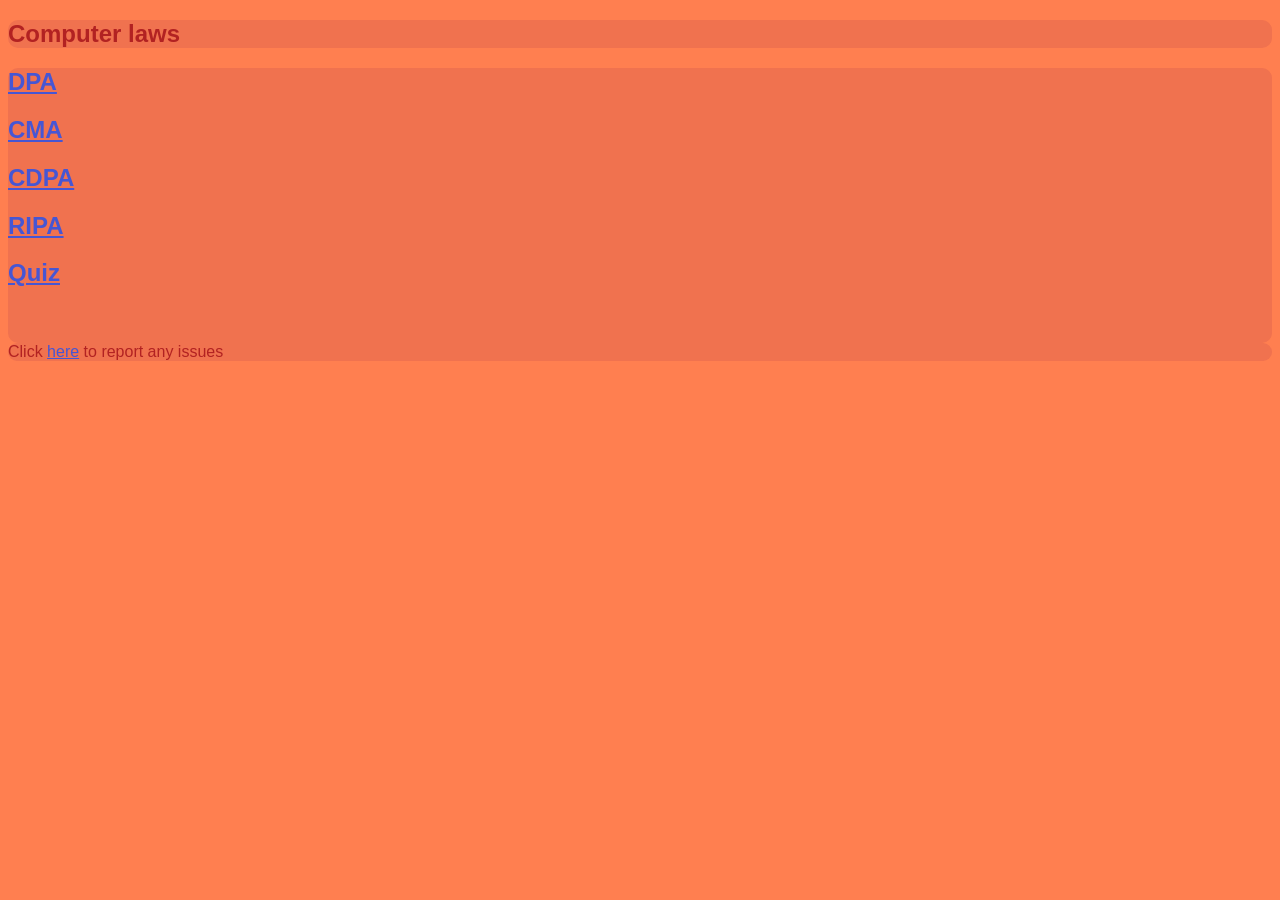
==== index.html @ 2496b29e "." ====
<!DOCTYPE html>
<html lang="en">
<head>
  <meta charset="UTF-8">
  <title>LinkPage</title>
  <link rel="stylesheet" href="style.css">
  <script src="script.js"></script>
</head>
<body id="body">
<section>
<h1>Computer laws</h1>
</section>
<section>
<a class="link" target="_blank" href="DPA.html"><h2>DPA</h2></a>
<a class="link" target="_blank" href="CMA.html"><h2>CMA</h2></a>
<a class="link" target="_blank" href="CDPA.html"><h2>CDPA</h2></a>
<a class="link" target="_blank" href="RIPA.html"><h2>RIPA</h2></a> 
<a class="link" target="_blank" href="LawQuiz.html"><h2>Quiz</h2></a>
<a class="link" target="_blank" href=""><h2></h2></a>
<br></br>
</section>
<section
<p>Click <a class="link" target="_blank" href="https://github.com/19136720/Laws/issues">here</a> to report any issues</p>
</section>
</body>
---- style.css ----
body{
    color:firebrick;
    font-family:Verdana, Geneva, Tahoma, sans-serif;
    background-color: coral;
}
#high-feedback{
    color: rgb(99, 133, 20);
}
#medium-feedback{
    color: rgb(255, 174, 0);
}
#low-feedback{
    color: rgb(241, 9, 9);
}
#thank-you-img{
    border-radius: 10px;
}
.link{
    color: rgb(70, 86, 212);
}
input[type="radio"]{
    color: coral;
    accent-color: firebrick;
}
select,button{
    background-color: firebrick;
    color: coral;
}
section{
    border-radius: 10px;
    background-color: rgb(240, 114, 79);
}
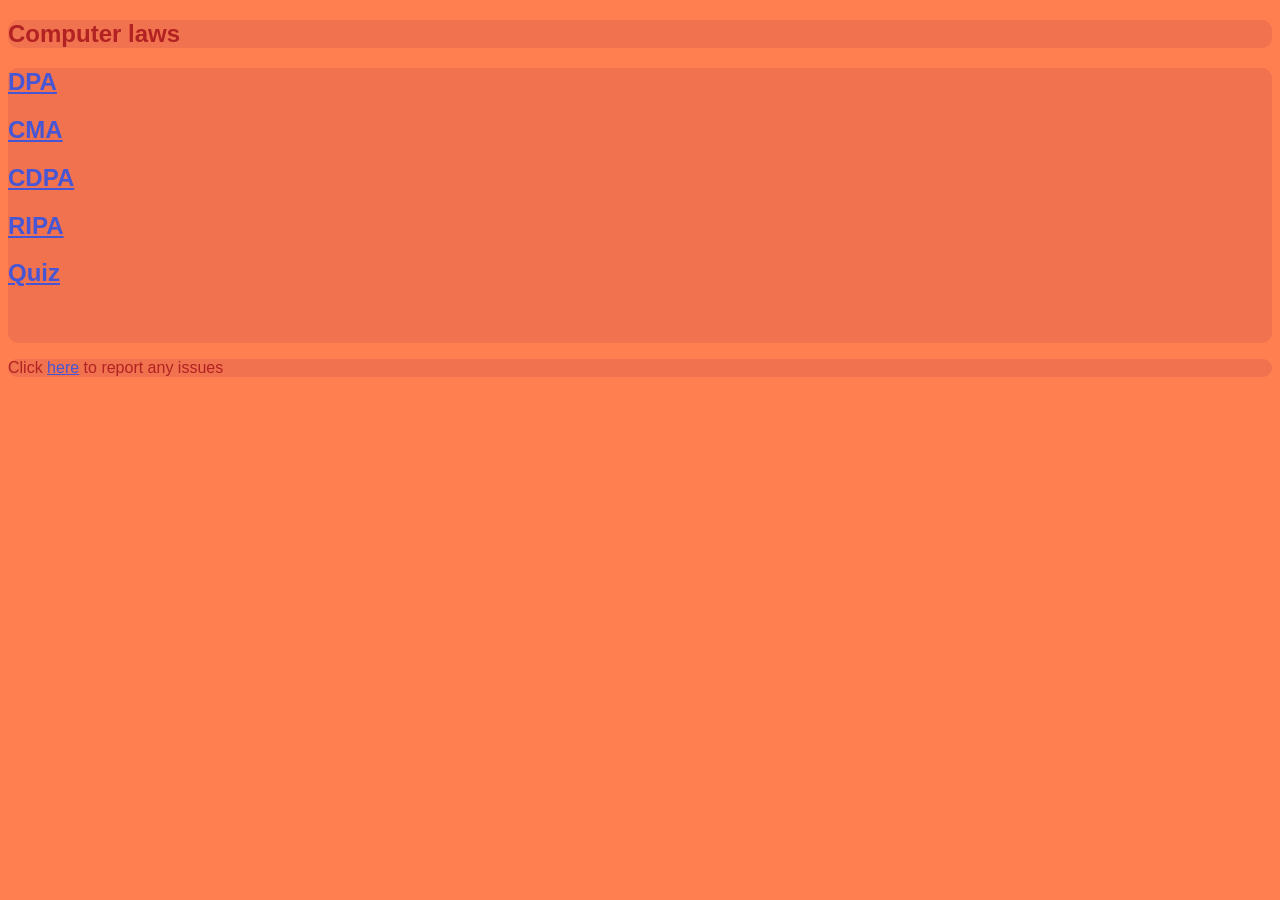
==== commit f762dedc: "fghxfgh" ====
--- a/index.html
+++ b/index.html
@@ -19,7 +19,7 @@
 <a class="link" target="_blank" href=""><h2></h2></a>
 <br></br>
 </section>
-<section
+<section>
 <p>Click <a class="link" target="_blank" href="https://github.com/19136720/Laws/issues">here</a> to report any issues</p>
 </section>
 </body>
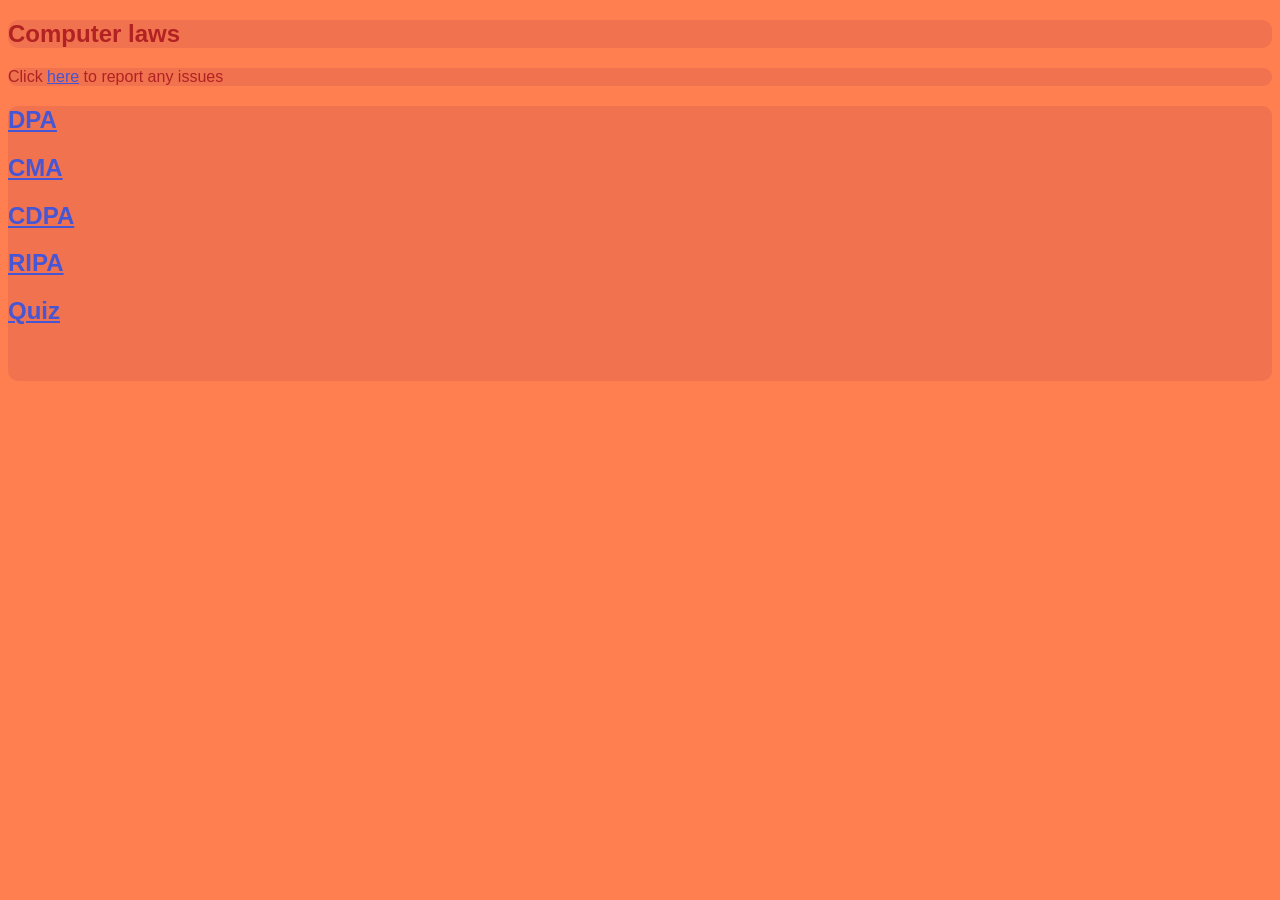
==== commit c5b2ea00: "xhxrtfbh" ====
--- a/index.html
+++ b/index.html
@@ -11,6 +11,9 @@
 <h1>Computer laws</h1>
 </section>
 <section>
+<p>Click <a class="link" target="_blank" href="https://github.com/19136720/Laws/issues">here</a> to report any issues</p>
+</section>
+<section>
 <a class="link" target="_blank" href="DPA.html"><h2>DPA</h2></a>
 <a class="link" target="_blank" href="CMA.html"><h2>CMA</h2></a>
 <a class="link" target="_blank" href="CDPA.html"><h2>CDPA</h2></a>
@@ -19,7 +22,4 @@
 <a class="link" target="_blank" href=""><h2></h2></a>
 <br></br>
 </section>
-<section>
-<p>Click <a class="link" target="_blank" href="https://github.com/19136720/Laws/issues">here</a> to report any issues</p>
-</section>
 </body>
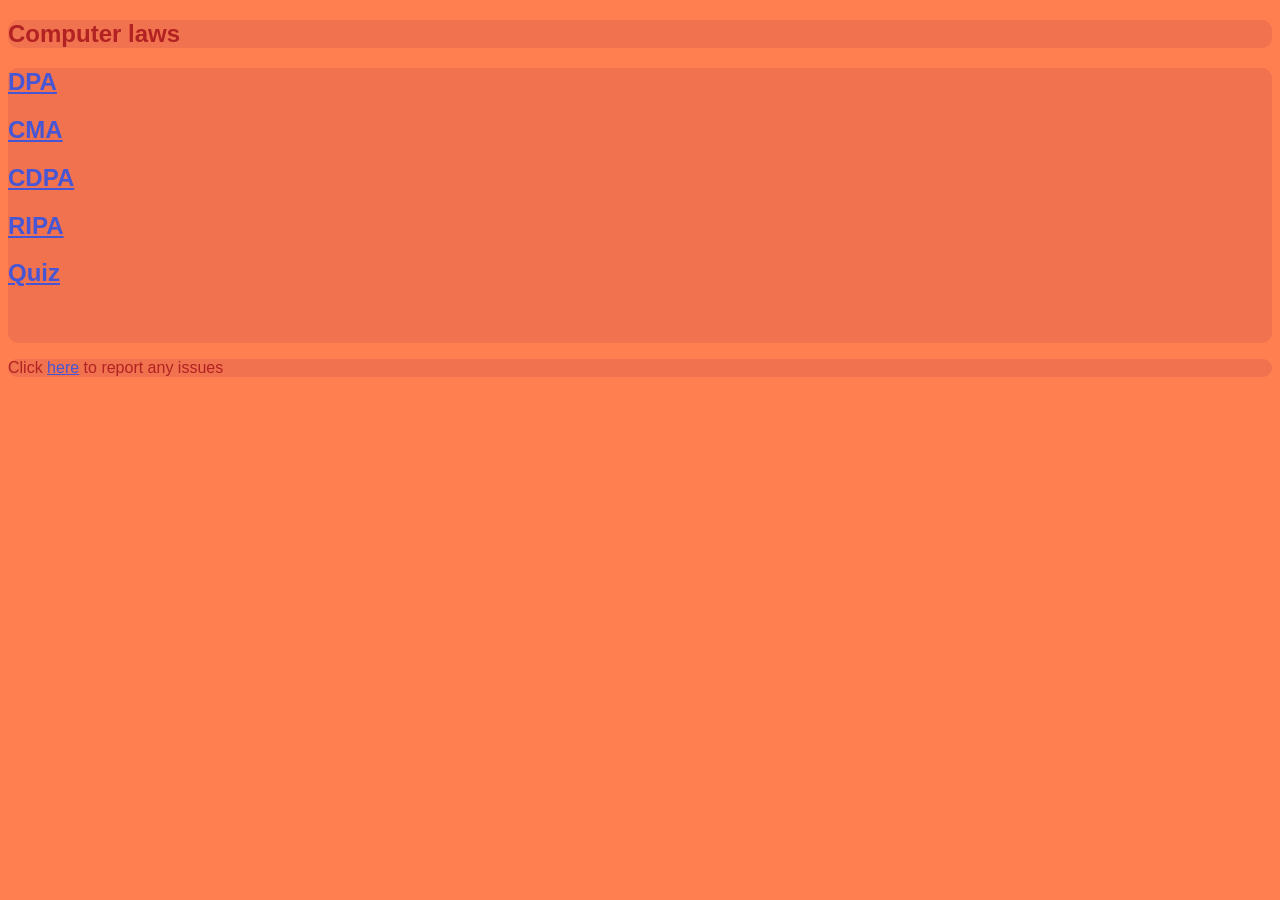
==== commit de2cbd2b: "xtfjtnxdfbz" ====
--- a/index.html
+++ b/index.html
@@ -11,9 +11,6 @@
 <h1>Computer laws</h1>
 </section>
 <section>
-<p>Click <a class="link" target="_blank" href="https://github.com/19136720/Laws/issues">here</a> to report any issues</p>
-</section>
-<section>
 <a class="link" target="_blank" href="DPA.html"><h2>DPA</h2></a>
 <a class="link" target="_blank" href="CMA.html"><h2>CMA</h2></a>
 <a class="link" target="_blank" href="CDPA.html"><h2>CDPA</h2></a>
@@ -22,4 +19,7 @@
 <a class="link" target="_blank" href=""><h2></h2></a>
 <br></br>
 </section>
+<section>
+<p>Click <a class="link" target="_blank" href="https://github.com/19136720/Laws/issues">here</a> to report any issues</p>
+</section>
 </body>
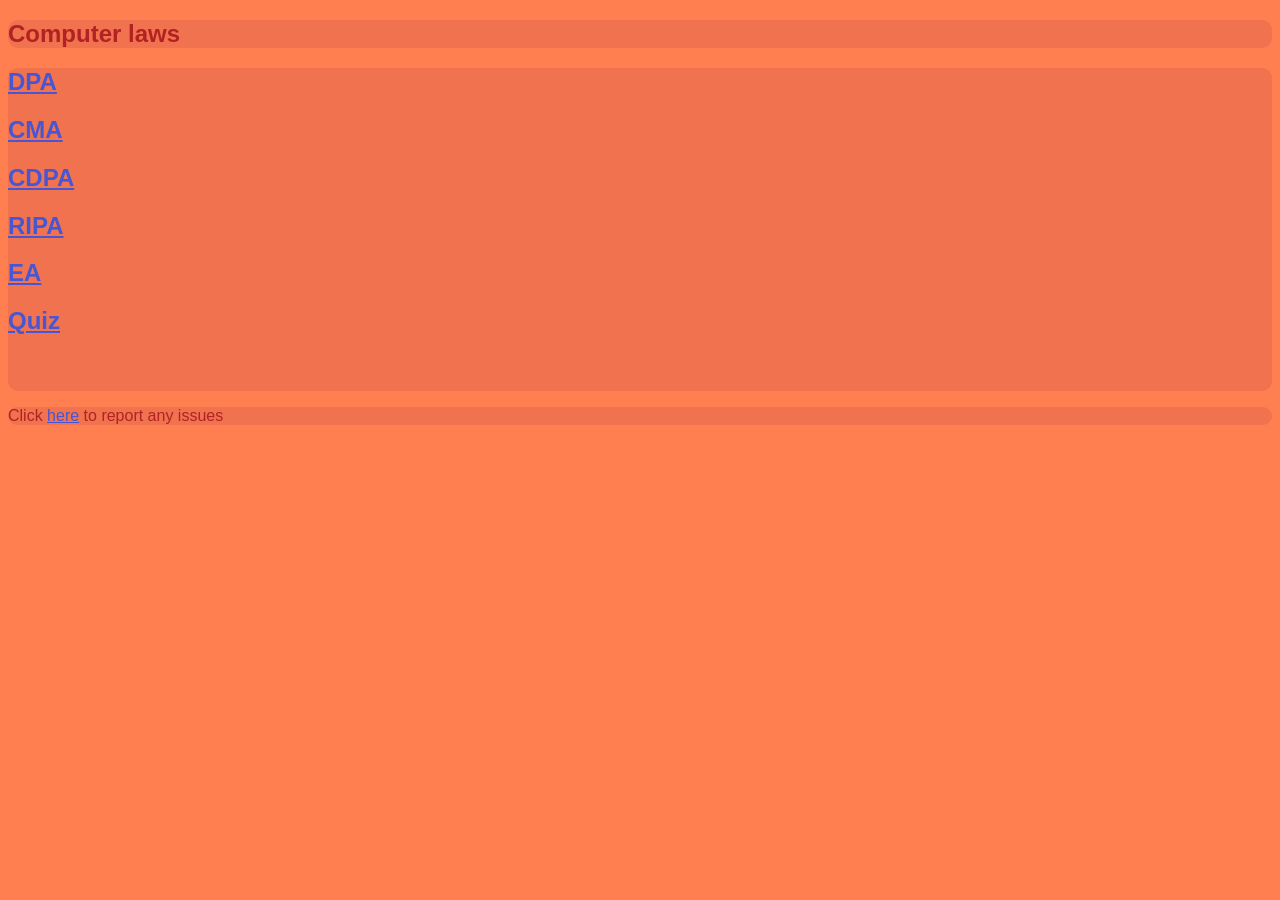
==== commit 5efcecea: "DZHXGHXH" ====
--- a/index.html
+++ b/index.html
@@ -14,7 +14,8 @@
 <a class="link" target="_blank" href="DPA.html"><h2>DPA</h2></a>
 <a class="link" target="_blank" href="CMA.html"><h2>CMA</h2></a>
 <a class="link" target="_blank" href="CDPA.html"><h2>CDPA</h2></a>
-<a class="link" target="_blank" href="RIPA.html"><h2>RIPA</h2></a> 
+<a class="link" target="_blank" href="RIPA.html"><h2>RIPA</h2></a>
+<a class="link" target="_blank" href="EA.html"><h2>EA</h2></a>  
 <a class="link" target="_blank" href="LawQuiz.html"><h2>Quiz</h2></a>
 <a class="link" target="_blank" href=""><h2></h2></a>
 <br></br>
@@ -22,4 +23,5 @@
 <section>
 <p>Click <a class="link" target="_blank" href="https://github.com/19136720/Laws/issues">here</a> to report any issues</p>
 </section>
-</body>+</body>
+</html>
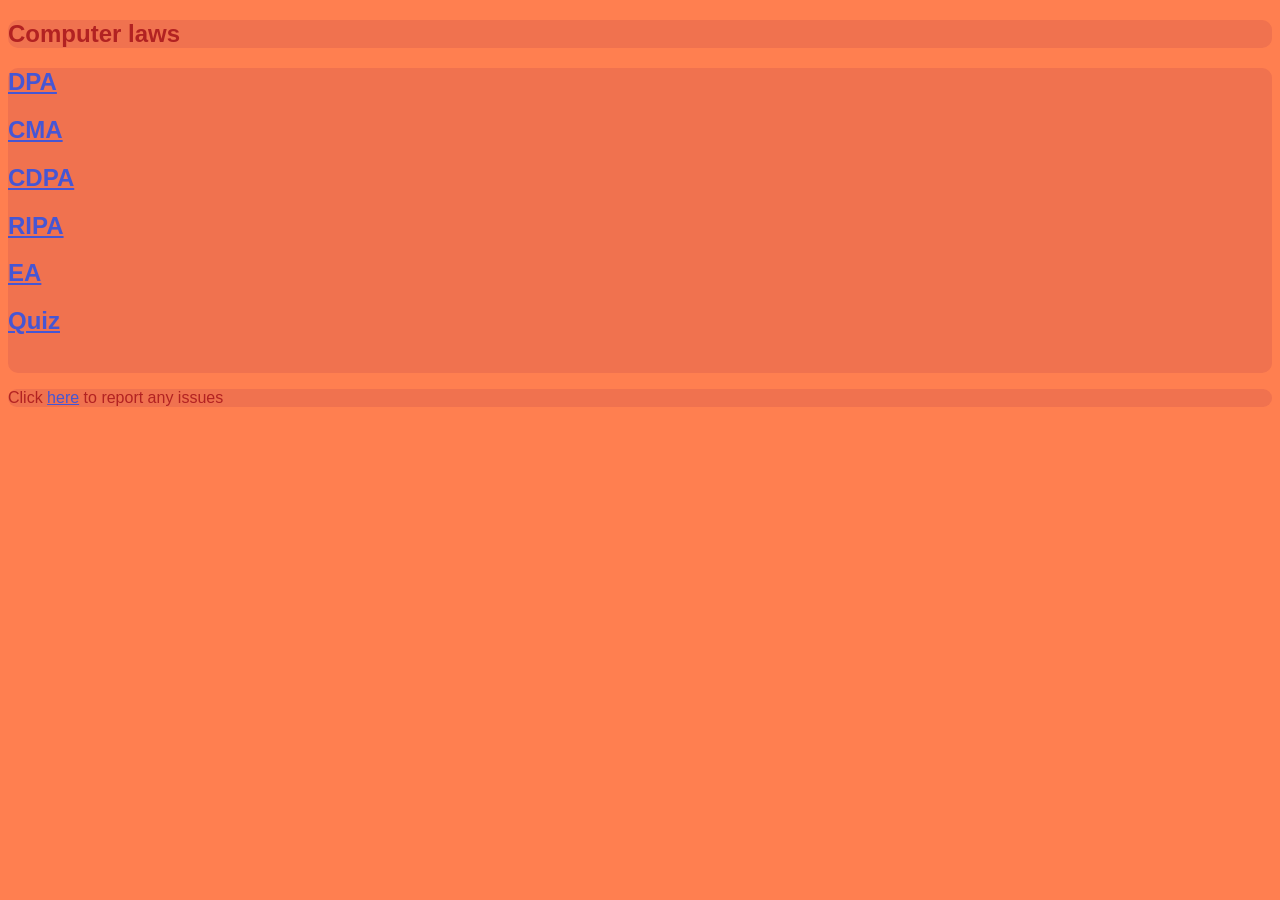
==== commit a2af2539: "zbhrthbsdrbhsr" ====
--- a/index.html
+++ b/index.html
@@ -18,7 +18,7 @@
 <a class="link" target="_blank" href="EA.html"><h2>EA</h2></a>  
 <a class="link" target="_blank" href="LawQuiz.html"><h2>Quiz</h2></a>
 <a class="link" target="_blank" href=""><h2></h2></a>
-<br></br>
+<br>
 </section>
 <section>
 <p>Click <a class="link" target="_blank" href="https://github.com/19136720/Laws/issues">here</a> to report any issues</p>
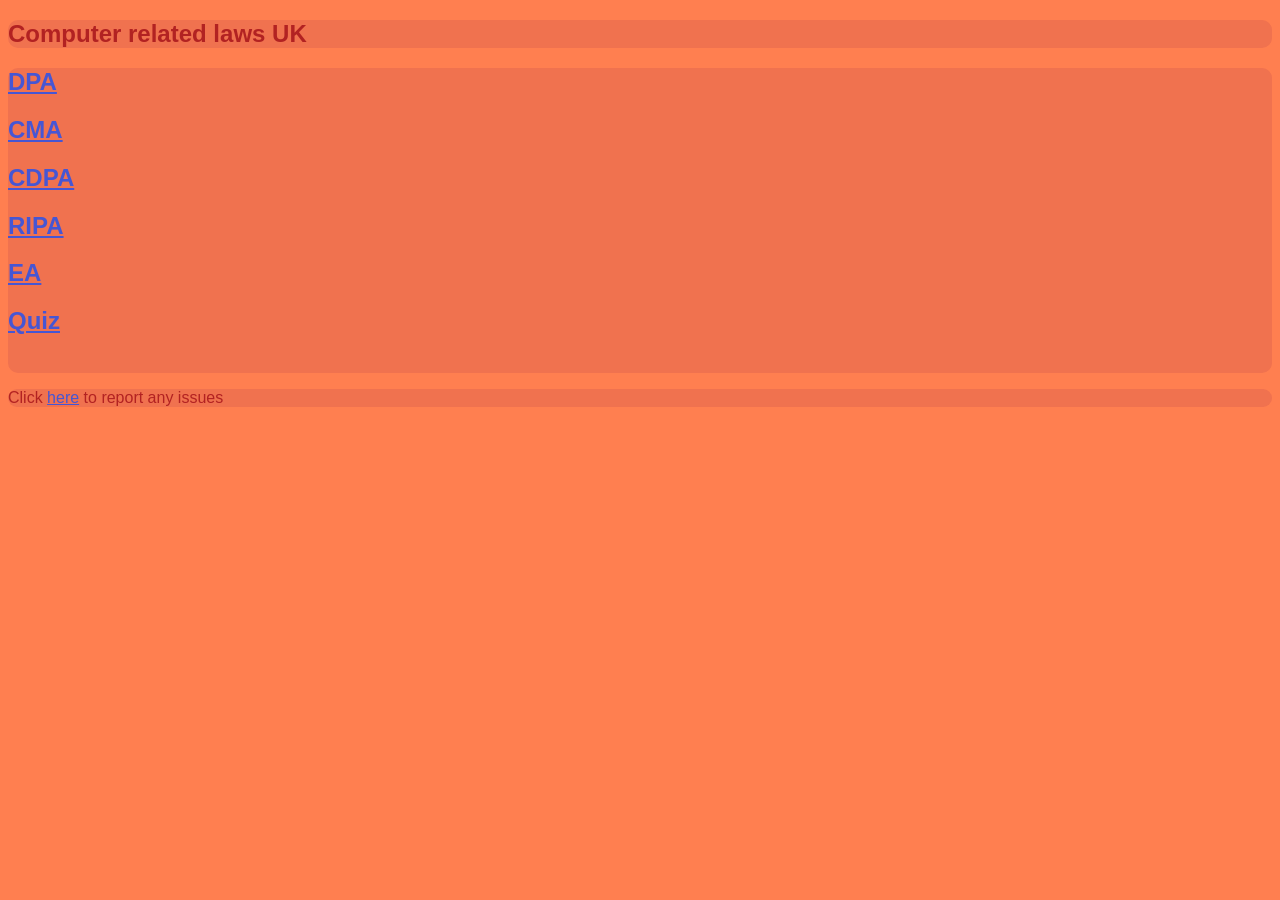
==== commit 67c552ec: "HDFBRTGBTHR" ====
--- a/index.html
+++ b/index.html
@@ -8,7 +8,7 @@
 </head>
 <body id="body">
 <section>
-<h1>Computer laws</h1>
+<h1>Computer related laws UK</h1>
 </section>
 <section>
 <a class="link" target="_blank" href="DPA.html"><h2>DPA</h2></a>
